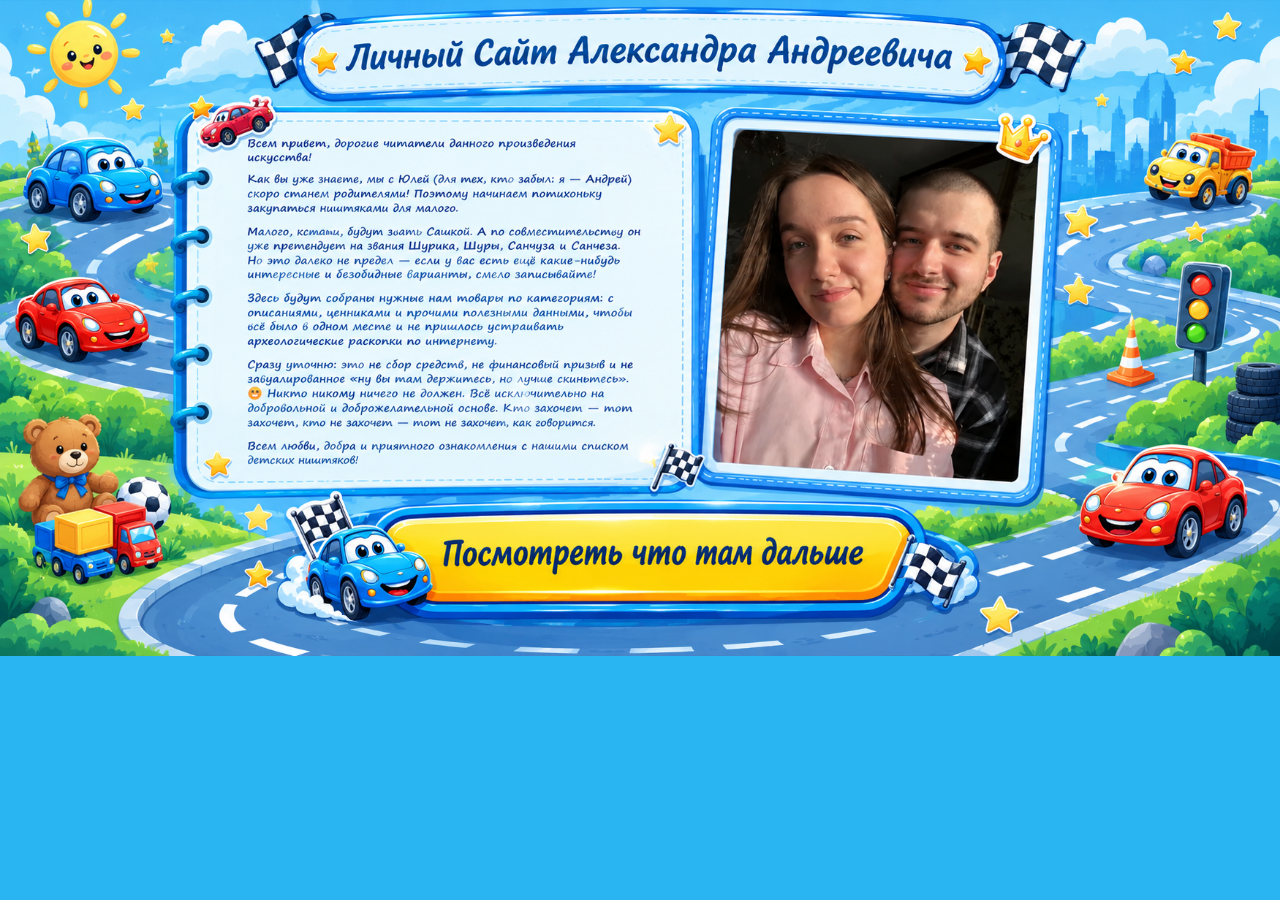
==== index.html @ 94699656 "Load the current wishes page when opening the CTA" ====
<!doctype html>
<html lang="ru">
<head>
  <meta charset="utf-8">
  <meta name="viewport" content="width=device-width, initial-scale=1">
  <meta name="theme-color" content="#27b6f2">
  <title>Личный сайт Александра Андреевича</title>
  <link rel="stylesheet" href="styles.css?v=8e0fc1b">
</head>
<body class="mockup-page">
  <main class="design desktop-design">
    <img class="design-image" src="assets/racing-home-new.png" alt="Личный сайт Александра Андреевича: полный гоночный макет с приветствием, фотографией и кнопкой">
    <a class="desktop-cta" href="wishes.html?v=deeac9f" aria-label="Посмотреть, что там дальше">
      <img src="assets/desktop-button.png" alt="Посмотреть, что там дальше">
    </a>
  </main>
  <main class="mobile-home">
    <header class="mobile-title">
      <span class="mobile-flag" aria-hidden="true">🏁</span>
      <h1>Личный сайт Александра Андреевича</h1>
      <span class="mobile-flag" aria-hidden="true">🏁</span>
    </header>

    <section class="mobile-copy" aria-label="Приветствие Андрея и Юлии">
      <p class="mobile-hello">Всем привет, дорогие читатели данного произведения искусства!</p>
      <p>Как вы уже знаете, мы с Юлей (для тех, кто забыл: я — Андрей) скоро станем родителями! Поэтому начинаем потихоньку закупаться ништяками для малого.</p>
      <p>Малого, кстати, будут звать Сашкой. А по совместительству он уже претендует на звания Шурика, Шуры, Санчоуза и Санчеза. Но это далеко не предел — если у вас есть ещё какие-нибудь интересные и безобидные варианты, смело накидывайте!</p>
      <p>Здесь будут собраны нужные нам товары по категориям: с описаниями, ценниками и прочими полезными данными, чтобы всё было в одном месте и не пришлось устраивать археологические раскопки по интернету.</p>
      <p>Сразу уточню: это не сбор средств, не финансовый призыв и не завуалированное «ну вы там держитесь, но лучше скиньтесь». 😁 Никто никому ничего не должен. Всё исключительно на добровольной и доброжелательной основе. Кто захочет — тот захочет, кто не захочет — тот не захочет, как говорится.</p>
      <p class="mobile-signoff">Всем любви, добра и приятного ознакомления с нашим списком детских ништяков!</p>
    </section>

    <figure class="mobile-photo">
      <img src="assets/andrey-yulia.jpg" alt="Андрей и Юлия">
      <figcaption>Андрей + Юля = скоро втроём 💙</figcaption>
    </figure>

    <a class="mobile-continue" href="wishes.html?v=deeac9f">
      <span class="mobile-button-car" aria-hidden="true">🏎️</span>
      <span>Посмотреть, что там дальше</span>
      <span class="mobile-button-flag" aria-hidden="true">🏁</span>
    </a>
  </main>
</body>
</html>
---- styles.css ----
:root {
  color-scheme: light;
  --sky: #17aaf3;
  --sky-deep: #0875ca;
  --navy: #102f69;
  --cream: #fff8e9;
  --paper: #fffdf7;
  --ink: #132a50;
  --yellow: #ffd32e;
  --orange: #ff9d00;
}
* { box-sizing: border-box; }
html { min-height: 100%; scroll-behavior: smooth; }
body { min-height: 100vh; margin: 0; color: var(--ink); font-family: Georgia, "Times New Roman", serif; }
.race-page {
  position: relative; overflow: hidden;
  background:
    radial-gradient(ellipse at 15% 16%, #ffffffa8 0 2.5%, transparent 2.8%),
    radial-gradient(ellipse at 12% 17%, #ffffffa0 0 5%, transparent 5.2%),
    radial-gradient(ellipse at 88% 10%, #ffffffa0 0 4%, transparent 4.3%),
    linear-gradient(180deg, #42c4ff 0%, #1eaaf2 40%, #91e5ff 72%, #b7ed8a 89%, #66cd54 100%);
}
.page-wrap { position: relative; z-index: 1; width: min(1180px, calc(100% - 40px)); margin: 0 auto; padding: 18px 0 28px; }
.skyline { position: absolute; inset: auto 0 13% 0; height: 36%; opacity: .17; pointer-events: none; background: linear-gradient(0deg, #0875ca 0 20%, transparent 20%), repeating-linear-gradient(90deg, transparent 0 3%, #0875ca 3% 4.2%, transparent 4.2% 6%); clip-path: polygon(0 45%, 3% 45%, 3% 32%, 6% 32%, 6% 55%, 10% 55%, 10% 21%, 14% 21%, 14% 50%, 18% 50%, 18% 10%, 22% 10%, 22% 50%, 26% 50%, 26% 35%, 30% 35%, 30% 55%, 34% 55%, 34% 20%, 38% 20%, 38% 51%, 42% 51%, 42% 39%, 46% 39%, 46% 55%, 50% 55%, 50% 24%, 54% 24%, 54% 52%, 58% 52%, 58% 35%, 62% 35%, 62% 55%, 66% 55%, 66% 17%, 70% 17%, 70% 54%, 74% 54%, 74% 33%, 78% 33%, 78% 53%, 82% 53%, 82% 20%, 86% 20%, 86% 48%, 90% 48%, 90% 35%, 94% 35%, 94% 53%, 100% 53%, 100% 100%, 0 100%); }
.cloud { position: absolute; width: 130px; height: 32px; border-radius: 40px; background: #fff9; filter: drop-shadow(0 5px 0 #c2efff70); }
.cloud::before, .cloud::after { content: ""; position: absolute; bottom: 6px; border-radius: 50%; background: inherit; }
.cloud::before { width: 52px; height: 52px; left: 20px; }.cloud::after { width: 39px; height: 39px; left: 62px; }
.cloud-one { top: 95px; left: -45px; }.cloud-two { top: 160px; right: -50px; transform: scale(.8); }
.track { position: absolute; right: -155px; width: 390px; height: 138px; border: 17px solid #1879c9a8; border-radius: 50%; transform: rotate(-40deg); pointer-events: none; }
.track::after { content: ""; position: absolute; inset: 9px; border: 3px dashed #e7f8ffcc; border-radius: 50%; }
.track-top { top: 34%; }.track-bottom { bottom: 3%; right: auto; left: -150px; transform: rotate(26deg); }
.title-plaque { position: relative; width: min(880px, 92%); margin: 0 auto 24px; padding: 17px 38px 19px; text-align: center; border: 5px solid #087fd2; border-radius: 29px 42px 30px 42px; background: linear-gradient(#fffef9, #fff3d8); box-shadow: 0 8px 0 #0759aa, inset 0 0 0 3px #fff; transform: rotate(-.3deg); }
.title-plaque h1 { margin: 0; font-size: clamp(27px, 4vw, 47px); line-height: 1.1; font-style: italic; font-weight: 700; }
.flag { position: absolute; top: 50%; font-size: clamp(32px, 5vw, 56px); transform: translateY(-50%); filter: drop-shadow(0 3px 0 #0a579c); }.flag-left { left: -46px; }.flag-right { right: -46px; }
.intro-layout { display: grid; grid-template-columns: 1.15fr .85fr; align-items: center; gap: clamp(20px, 4vw, 52px); }
.paper-card { position: relative; padding: clamp(22px, 3.3vw, 40px) clamp(22px, 4vw, 48px); border: 3px dashed #25aef0; border-radius: 42px 35px 48px 40px; outline: 5px solid #fffdf3; background: var(--paper); box-shadow: 0 9px 0 #1179c5, 0 15px 20px #06416a2c; transform: rotate(-.35deg); }
.paper-card::before { content: ""; position: absolute; inset: 8px; border: 1px solid #e9dfca; border-radius: 31px; pointer-events: none; }
.paper-card p { position: relative; z-index: 1; margin: 0 0 17px; font-size: clamp(16px, 1.55vw, 20px); line-height: 1.3; font-style: italic; }
.paper-card .hello { margin-bottom: 22px; font-size: clamp(17px, 1.65vw, 21px); font-weight: 700; }.paper-card .signoff { margin: 0; }
.sticker { position: absolute; z-index: 2; filter: drop-shadow(0 3px 1px #132a5050); }.sticker-car { left: -24px; top: -16px; font-size: 48px; transform: rotate(-9deg); }.sticker-star { color: #ffca05; font-family: Arial,sans-serif; font-size: 42px; -webkit-text-stroke: 2px white; }.star-one { top: 92px; left: -19px; }.star-two { right: 15px; bottom: -23px; }.sticker-flag { right: -27px; bottom: -23px; font-size: 47px; transform: rotate(12deg); }
.portrait-card { position: relative; margin: 0; padding: 13px; border: 5px solid white; border-radius: 18px 28px 18px 28px; background: white; box-shadow: 0 10px 0 #087ac6, 0 18px 28px #06416a45; transform: rotate(2.2deg); }
.portrait { display: block; width: 100%; aspect-ratio: 4 / 5; object-fit: cover; object-position: center 45%; border-radius: 9px; }
.portrait-card figcaption { padding: 10px 5px 2px; text-align: center; color: #405778; font-size: 15px; font-style: italic; }
.portrait-star { position: absolute; top: 3px; left: -29px; color: #ffd018; font: 54px Arial,sans-serif; -webkit-text-stroke: 2px white; }
.roadside-car { position: absolute; z-index: 2; font-size: clamp(42px, 6vw, 72px); filter: drop-shadow(0 5px 2px #14346150); }.car-blue { left: -7px; bottom: 10px; transform: rotate(-5deg); }.car-red { right: -9px; bottom: 14px; transform: scaleX(-1) rotate(-2deg); }
.start-button { position: relative; display: flex; align-items: center; justify-content: center; gap: 16px; width: min(820px, 86%); min-height: 116px; margin: 43px auto 20px; padding: 20px 65px; border: 7px solid #0677d2; border-radius: 45px 58px 45px 58px; background: linear-gradient(180deg, #ffe83f, #ffb600 64%, #ff9200); box-shadow: 0 10px 0 #064e9a, inset 0 5px 0 #fff7ad, inset 0 -6px 0 #e26d00, 0 17px 22px #074c8a38; color: #171d2d; text-align: center; text-decoration: none; font-size: clamp(27px, 4vw, 50px); font-style: italic; line-height: 1.05; transition: transform 100ms ease, box-shadow 100ms ease, filter 100ms ease; }
.start-button:hover { filter: brightness(1.05); }.start-button:active { transform: translateY(8px) scale(.99); box-shadow: 0 2px 0 #064e9a, inset 0 5px 0 #fff7ad, inset 0 -2px 0 #e26d00; }.start-button:focus-visible { outline: 4px solid white; outline-offset: 5px; }
.button-checkers { position: absolute; left: -35px; bottom: -14px; font-size: clamp(48px, 7vw, 77px); transform: rotate(-18deg); filter: drop-shadow(0 4px 2px #064b86); }.button-arrow { position: absolute; right: 26px; font: 34px Arial,sans-serif; }
.home-footer { text-align: center; color: #e9f8ff; font-size: 14px; text-shadow: 0 1px 3px #07579a; }
/* Second page */
.subpage-wrap { padding-bottom: 50px; }.subpage-head { display: flex; align-items: center; justify-content: space-between; gap: 20px; margin: 16px 0 30px; }.back-link { display: inline-flex; align-items: center; gap: 8px; padding: 11px 17px; border: 2px solid #fff; border-radius: 14px; background: #ffffffdf; color: var(--navy); text-decoration: none; font-weight: 700; box-shadow: 0 4px 0 #087ac6; }.subpage-title { margin: 0; padding: 14px 24px; border: 4px solid #087fd2; border-radius: 22px; background: var(--cream); box-shadow: 0 6px 0 #0759aa; font-size: clamp(23px, 3.8vw, 40px); font-style: italic; text-align: center; }
.page-note { max-width: 700px; margin: 0 auto 28px; padding: 17px 22px; border: 2px dashed #fff; border-radius: 20px; background: #eafaffed; text-align: center; font-size: 18px; line-height: 1.4; }
.category-grid { display: grid; grid-template-columns: repeat(2, minmax(0,1fr)); gap: 18px; }.category-card { min-height: 175px; padding: 23px; border: 3px dashed #2aace8; border-radius: 25px; outline: 4px solid #fffdf4; background: #fffdf8; box-shadow: 0 7px 0 #1179c5; }.category-card h2 { margin: 0 0 10px; font-size: 25px; }.category-card p { margin: 0; color: #5d6e87; line-height: 1.45; }.category-icon { float: right; font: 37px Arial,sans-serif; }.soon { display: inline-block; margin-top: 17px; padding: 6px 11px; border-radius: 20px; background: #edf6ff; color: #237bb5; font: 700 12px Arial,sans-serif; letter-spacing: .04em; text-transform: uppercase; }
.subpage-foot { display: flex; justify-content: center; margin-top: 38px; }.subpage-foot .start-button { margin: 0; width: min(500px, 90%); min-height: 78px; font-size: clamp(22px, 3vw, 32px); }
@media (max-width: 800px) { .page-wrap { width: min(680px, calc(100% - 34px)); }.intro-layout { grid-template-columns: 1fr; gap: 28px; }.paper-card { padding: 30px 32px; }.paper-card p { font-size: 18px; }.portrait-card { width: min(410px, 84%); justify-self: center; }.portrait { aspect-ratio: 4 / 4.4; }.start-button { margin-top: 42px; width: 90%; min-height: 96px; }.car-blue { left: -12px; bottom: 5px; }.car-red { right: -15px; bottom: 4px; }.track-top { top: 48%; } }
@media (max-width: 520px) { .page-wrap { width: calc(100% - 26px); padding-top: 13px; }.title-plaque { width: 91%; padding: 15px 17px; border-width: 4px; border-radius: 22px; }.title-plaque h1 { font-size: clamp(23px, 7vw, 34px); }.flag-left { left: -30px; }.flag-right { right: -30px; }.paper-card { padding: 25px 21px; border-radius: 30px; }.paper-card p { font-size: 16px; margin-bottom: 15px; }.sticker-car { left: -11px; top: -22px; font-size: 37px; }.star-one { top: 83px; left: -12px; font-size: 32px; }.sticker-flag { right: -22px; font-size: 37px; }.portrait-card { width: 88%; }.start-button { width: 95%; padding: 20px 48px 20px 35px; border-width: 5px; border-radius: 31px; font-size: clamp(24px, 7vw, 34px); }.button-checkers { left: -16px; bottom: -23px; font-size: 48px; }.button-arrow { right: 14px; font-size: 25px; }.home-footer { padding: 0 22px; font-size: 12px; }.subpage-head { align-items: flex-start; flex-direction: column; }.subpage-title { width: 100%; }.category-grid { grid-template-columns: 1fr; gap: 14px; }.category-card { min-height: 145px; }.page-note { font-size: 16px; }.subpage-foot .start-button { width: 94%; } }
@media (prefers-reduced-motion: reduce) { *, *::before, *::after { scroll-behavior: auto !important; transition-duration: .01ms !important; } }
/* Wide homepage layout: extend the racing scene instead of leaving blue side gutters. */
.home-page {
  width: min(2360px, calc(100% - clamp(30px, 4.5vw, 120px)));
  min-height: 100svh;
  display: flex;
  flex-direction: column;
  justify-content: space-between;
  padding: clamp(12px, 1.6vh, 24px) 0 clamp(15px, 2vh, 28px);
}
.home-title {
  width: min(1500px, 78%);
  margin-bottom: clamp(12px, 1.6vh, 24px);
  padding: clamp(13px, 1.4vh, 20px) clamp(25px, 3vw, 48px);
}
.home-title h1 { font-size: clamp(31px, 2.45vw, 58px); }
.home-content {
  position: relative;
  z-index: 1;
  display: grid;
  grid-template-columns: minmax(0, 1.18fr) minmax(0, .92fr);
  align-items: center;
  gap: clamp(28px, 3.3vw, 78px);
  flex: 1;
  min-height: 0;
}
.home-copy {
  padding: clamp(22px, 2.5vh, 38px) clamp(25px, 2.5vw, 58px);
  font-size: clamp(17px, 1.05vw, 25px);
  line-height: 1.27;
}
.home-copy p { margin-bottom: clamp(10px, 1.15vh, 17px); font-size: inherit; }
.home-copy .hello { margin-bottom: clamp(16px, 1.8vh, 25px); font-size: 1.06em; }
.home-copy .signoff { margin-bottom: 0; }
.home-photo {
  width: min(100%, 64svh, 960px);
  justify-self: center;
  margin: 0;
  line-height: 0;
  filter: drop-shadow(0 13px 0 #087ac6) drop-shadow(0 20px 20px #06416a38);
  transform: rotate(1.4deg) translateX(clamp(0px, 1vw, 18px));
}
.home-photo img { display: block; width: 100%; height: auto; }
.home-start {
  z-index: 2;
  flex: 0 0 auto;
  width: min(1420px, 72%);
  min-height: clamp(86px, 10svh, 138px);
  margin: clamp(14px, 1.8vh, 26px) auto 0;
}
.screen-reader { position: absolute; width: 1px; height: 1px; padding: 0; margin: -1px; overflow: hidden; clip: rect(0,0,0,0); white-space: nowrap; border: 0; }
.home-page .sticker-car { left: -20px; top: -11px; font-size: clamp(38px, 3.1vw, 67px); }
.home-page .star-one { left: -17px; top: 80px; }
.home-page .sticker-flag { right: -29px; bottom: -18px; }
@media (min-width: 1800px) {
  .home-content { grid-template-columns: minmax(0, 1.2fr) minmax(0, .88fr); }
  .home-copy { font-size: clamp(22px, 1.05vw, 27px); }
}
@media (max-width: 900px) {
  .home-page { width: min(100% - 34px, 760px); min-height: 100svh; }
  .home-title { width: 90%; }
  .home-title h1 { font-size: clamp(26px, 4.6vw, 38px); }
  .home-content { grid-template-columns: minmax(0, 1.1fr) minmax(250px, .9fr); gap: 22px; }
  .home-copy { padding: 24px 26px; font-size: clamp(15px, 1.9vw, 18px); }
  .home-photo { width: min(100%, 58svh); }
  .home-start { width: min(100%, 780px); min-height: 88px; font-size: clamp(25px, 4vw, 38px); }
}
@media (max-width: 620px) {
  .home-page { width: calc(100% - 28px); min-height: auto; padding-top: 15px; }
  .home-title { width: 92%; padding: 15px 13px; margin-bottom: 23px; }
  .home-title h1 { font-size: clamp(22px, 6vw, 31px); }
  .home-page .flag { font-size: 33px; }
  .home-page .flag-left { left: -30px; }.home-page .flag-right { right: -30px; }
  .home-content { display: flex; flex-direction: column; gap: 28px; }
  .home-copy { width: 100%; padding: 26px 22px; font-size: 16px; }
  .home-page .sticker-car { left: -13px; top: -19px; font-size: 38px; }
  .home-page .star-one { top: 75px; left: -12px; font-size: 33px; }
  .home-photo { width: min(100%, 500px); transform: rotate(1deg); }
  .home-start { width: 94%; min-height: 83px; margin-top: 34px; margin-bottom: 30px; padding: 18px 48px 18px 30px; border-width: 5px; border-radius: 32px; font-size: clamp(23px, 6.2vw, 32px); }
  .home-page .button-checkers { left: -18px; bottom: -21px; font-size: 48px; }
  .home-page .button-arrow { right: 15px; font-size: 26px; }
}
.race-page { overflow-x: hidden; overflow-y: auto; }
.home-page { justify-content: flex-start; }
.home-content { flex: 0 0 auto; min-height: min(58svh, 860px); }
.home-photo { width: min(100%, 58svh, 900px); }
.home-start { margin-top: clamp(13px, 1.5vh, 23px); }
.home-start .button-car { position: absolute; z-index: 2; left: -5.5%; bottom: -17px; width: clamp(135px, 12vw, 238px); line-height: 0; filter: drop-shadow(0 5px 2px #12396370); }
.home-start .button-car svg { display: block; width: 100%; height: auto; }
.home-start > span:nth-child(2) { padding-left: clamp(80px, 8vw, 155px); }
.home-page::after {
  content: ""; position: absolute; z-index: -1; left: 50%; bottom: -18px; width: 100vw; height: clamp(58px, 9vh, 125px); transform: translateX(-50%);
  background: repeating-linear-gradient(90deg, transparent 0 78px, #f4f7e9 78px 126px, transparent 126px 210px) center 75% / auto 5px no-repeat,
    linear-gradient(180deg, #84d34f 0 20%, #315b75 21% 84%, #f8f7e7 85% 89%, #27506d 90% 100%);
  clip-path: polygon(0 13%, 8% 8%, 18% 18%, 28% 9%, 39% 17%, 51% 7%, 63% 18%, 76% 8%, 88% 17%, 100% 10%, 100% 100%, 0 100%);
}
@media (max-width: 900px) {
  .home-content { min-height: min(58svh, 700px); }
  .home-photo { width: min(100%, 52svh); }
}
@media (max-width: 620px) {
  .home-content { min-height: 0; }
  .home-photo { width: min(100%, 500px); }
  .home-start .button-car { left: -4%; bottom: -12px; width: 118px; }
  .home-start > span:nth-child(2) { padding-left: 72px; }
  .home-page::after { height: 68px; bottom: -25px; }
}
/* Keep the supplied racing mockup intact and continue its scenery around it. */
.mockup-page {
  position: relative;
  overflow-x: hidden;
  overflow-y: auto;
  min-height: 100svh;
  background:
    radial-gradient(ellipse at 5% 7%, #e9f9ff 0 2.5%, transparent 2.7%),
    radial-gradient(ellipse at 10% 8%, #ffffffd9 0 4.3%, transparent 4.6%),
    radial-gradient(ellipse at 96% 8%, #ffffffd8 0 4%, transparent 4.3%),
    linear-gradient(180deg, #32baf5 0%, #19a8ef 61%, #9cdef8 73%, #aee574 86%, #55c452 100%);
}
.scene-extension { position: absolute; z-index: 0; inset: 0; min-height: 100svh; overflow: hidden; pointer-events: none; }
.scene-extension::before {
  content: ""; position: absolute; left: 0; right: 0; top: 38%; height: 31%; opacity: .2;
  background: repeating-linear-gradient(90deg, transparent 0 34px, #0878bd 34px 57px, transparent 57px 82px);
  clip-path: polygon(0 45%, 4% 45%, 4% 23%, 8% 23%, 8% 54%, 12% 54%, 12% 15%, 16% 15%, 16% 50%, 21% 50%, 21% 29%, 25% 29%, 25% 55%, 30% 55%, 30% 10%, 35% 10%, 35% 49%, 39% 49%, 39% 28%, 44% 28%, 44% 54%, 50% 54%, 50% 17%, 55% 17%, 55% 51%, 60% 51%, 60% 25%, 65% 25%, 65% 53%, 70% 53%, 70% 11%, 75% 11%, 75% 52%, 80% 52%, 80% 29%, 85% 29%, 85% 52%, 90% 52%, 90% 16%, 95% 16%, 95% 50%, 100% 50%, 100% 100%, 0 100%);
}
.scene-extension::after {
  content: ""; position: absolute; left: -6%; right: -6%; bottom: -1px; height: clamp(95px, 16vh, 205px);
  background:
    repeating-linear-gradient(90deg, transparent 0 90px, #fff6 90px 150px, transparent 150px 250px) 50% 73% / auto 5px no-repeat,
    linear-gradient(177deg, transparent 0 18%, #75ce4e 19% 33%, #347da4 34% 85%, #f9f7e9 86% 90%, #28506e 91% 100%);
  clip-path: polygon(0 17%, 10% 10%, 20% 21%, 33% 11%, 47% 19%, 60% 9%, 73% 18%, 87% 8%, 100% 17%, 100% 100%, 0 100%);
}
.extension-cloud { position: absolute; width: 175px; height: 38px; border-radius: 50px; background: #f7fdffbd; filter: drop-shadow(0 5px 0 #c5efff70); }
.extension-cloud::before, .extension-cloud::after { content: ""; position: absolute; bottom: 7px; border-radius: 50%; background: inherit; }
.extension-cloud::before { width: 58px; height: 58px; left: 27px; }.extension-cloud::after { width: 43px; height: 43px; left: 86px; }
.cloud-a { top: 12%; left: 2%; }.cloud-b { top: 25%; right: 1%; transform: scale(.75); }
.extension-star { position: absolute; color: #ffd51c; font: 58px/1 Arial,sans-serif; -webkit-text-stroke: 2px white; filter: drop-shadow(0 3px 0 #1265a2); }
.star-a { top: 19%; left: 3%; }.star-b { top: 31%; right: 2%; font-size: 43px; }.star-c { top: 57%; left: 2%; font-size: 35px; }
.extension-track { position: absolute; width: 510px; height: 210px; border: 18px solid #117dca73; border-radius: 50%; transform: rotate(-38deg); }
.extension-track::after { content: ""; position: absolute; inset: 11px; border: 3px dashed #eaffffb0; border-radius: inherit; }
.track-a { top: 24%; right: -205px; }.track-b { top: 52%; left: -280px; transform: rotate(24deg); }
.design { position: relative; z-index: 1; width: min(100%, 1422px); margin: 0 auto; line-height: 0; }
.design-image { display: block; width: 100%; height: auto; }
.continue-link {
  position: absolute; z-index: 2; left: 16.4%; top: 72.9%; width: 68.2%; height: 18.2%; display: block; overflow: hidden;
  border: 0; border-radius: 54px; background: transparent; color: transparent; text-decoration: none;
  -webkit-tap-highlight-color: transparent; touch-action: manipulation; transition: transform 100ms ease;
}
.continue-link::after { content: ""; position: absolute; inset: 8px; border-radius: inherit; opacity: 0; background: linear-gradient(180deg, #a95c0018, #8d3b0028); box-shadow: inset 0 8px 15px #7a350044, inset 0 -2px 0 #fff4; transition: opacity 100ms ease; }
.continue-link:active { transform: translateY(7px) scale(.99); }.continue-link:active::after { opacity: 1; }
.continue-link:focus-visible { outline: 4px dashed white; outline-offset: 3px; }
.screen-reader { position: absolute; width: 1px; height: 1px; padding: 0; margin: -1px; overflow: hidden; clip: rect(0,0,0,0); white-space: nowrap; border: 0; }
@media (prefers-reduced-motion: reduce) { .continue-link, .continue-link::after { transition: none; } }

/* The supplied first-page mockup stays whole; only its CTA is an interactive layer. */
.mockup-page {
  min-height: 100svh;
  overflow-x: hidden;
  overflow-y: auto;
  background: #29b5f1;
}
.design {
  position: relative;
  z-index: 1;
  width: 100%;
  max-width: none;
  margin: 0 auto;
  line-height: 0;
}
.design-image {
  display: block;
  width: 100%;
  height: auto;
}
.continue-link {
  position: absolute;
  z-index: 2;
  left: 22%;
  top: 76%;
  width: 54.5%;
  height: 18.5%;
  display: block;
  overflow: hidden;
  border: 0;
  border-radius: clamp(18px, 3vw, 54px);
  background: transparent;
  color: transparent;
  text-decoration: none;
  -webkit-tap-highlight-color: transparent;
  touch-action: manipulation;
  transition: transform 110ms ease;
}
.continue-link::after {
  content: "";
  position: absolute;
  inset: 5px;
  border-radius: inherit;
  opacity: 0;
  background: linear-gradient(180deg, #a95c0018, #8d3b0030);
  box-shadow: inset 0 7px 13px #7a350044, inset 0 -2px 0 #fff5;
  transition: opacity 110ms ease;
}
.continue-link:active {
  transform: translateY(6px) scale(.99);
}
.continue-link:active::after {
  opacity: 1;
}
.continue-link:focus-visible {
  outline: 4px dashed white;
  outline-offset: 3px;
}
.screen-reader {
  position: absolute;
  width: 1px;
  height: 1px;
  padding: 0;
  margin: -1px;
  overflow: hidden;
  clip: rect(0, 0, 0, 0);
  white-space: nowrap;
  border: 0;
}
@media (prefers-reduced-motion: reduce) {
  .continue-link,
  .continue-link::after {
    transition: none;
  }
}

/* Phone layout: reuse the original message and uncropped portrait in a vertical flow. */
.mobile-home {
  display: none;
}
@media (max-width: 700px) {
  .mockup-page {
    min-height: 100svh;
    background:
      radial-gradient(ellipse at 9% 5%, #ffffffd9 0 28px, transparent 30px),
      radial-gradient(ellipse at 15% 4%, #ffffffb9 0 42px, transparent 44px),
      radial-gradient(ellipse at 94% 8%, #ffffffd0 0 35px, transparent 37px),
      linear-gradient(180deg, #38bdf5 0%, #21a9ef 69%, #a8e9fa 83%, #83d558 100%);
  }
  .desktop-design {
    display: none;
  }
  .mobile-home {
    position: relative;
    z-index: 1;
    display: flex;
    width: min(100%, 580px);
    min-height: 100svh;
    flex-direction: column;
    gap: 16px;
    margin: 0 auto;
    padding: 15px 16px 30px;
  }
  .mobile-title {
    display: grid;
    grid-template-columns: 27px minmax(0, 1fr) 27px;
    align-items: center;
    gap: 4px;
    margin: 4px 2px 2px;
    padding: 13px 10px;
    border: 4px solid #087fd2;
    border-radius: 21px 29px 21px 29px;
    outline: 2px solid #fff;
    background: linear-gradient(180deg, #f8fdff, #dff5ff);
    box-shadow: 0 6px 0 #0759aa, inset 0 0 0 2px #fff;
    text-align: center;
    transform: rotate(-.3deg);
  }
  .mobile-title h1 {
    margin: 0;
    color: #084f9c;
    font-size: clamp(23px, 6.2vw, 31px);
    font-style: italic;
    line-height: 1.1;
  }
  .mobile-flag {
    color: #ffc928;
    font: 24px/1 Arial, sans-serif;
    filter: drop-shadow(0 2px 0 #1167a7);
  }
  .mobile-copy {
    position: relative;
    padding: 20px 19px 18px;
    border: 3px dashed #20a9eb;
    border-radius: 27px 22px 30px 23px;
    outline: 3px solid #f8fdff;
    background: #f2fbff;
    box-shadow: 0 7px 0 #1179c5, 0 12px 18px #07588a30;
    color: #12386e;
    transform: rotate(.15deg);
  }
  .mobile-copy p {
    margin: 0 0 14px;
    font-size: 15.5px;
    line-height: 1.45;
  }
  .mobile-copy .mobile-hello {
    margin-bottom: 16px;
    font-size: 17px;
    font-style: italic;
    font-weight: 700;
  }
  .mobile-copy .mobile-signoff {
    margin-bottom: 0;
    font-style: italic;
    font-weight: 700;
  }
  .mobile-photo {
    margin: 3px 4px 0;
    padding: 9px 9px 5px;
    border: 5px solid #fff;
    border-radius: 23px 30px 22px 29px;
    background: #fff;
    box-shadow: 0 8px 0 #087ac6, 0 15px 22px #06416a40;
    transform: rotate(.5deg);
  }
  .mobile-photo img {
    display: block;
    width: 100%;
    height: auto;
    object-fit: contain;
    border-radius: 12px;
  }
  .mobile-photo figcaption {
    padding: 10px 4px 3px;
    color: #315d92;
    font-size: 14px;
    font-style: italic;
    text-align: center;
  }
  .mobile-continue {
    position: relative;
    display: flex;
    min-height: 76px;
    align-items: center;
    justify-content: center;
    margin: 4px 2px 18px;
    padding: 16px 42px;
    border: 6px solid #0877d2;
    border-radius: 35px 42px 34px 42px;
    background: linear-gradient(180deg, #fff238 0%, #ffc000 66%, #ff9b00 100%);
    box-shadow: 0 8px 0 #064e9a, inset 0 4px 0 #fff7b0, inset 0 -5px 0 #df6c00, 0 14px 19px #074c8a38;
    color: #12386e;
    font-size: clamp(19px, 5.4vw, 24px);
    font-style: italic;
    font-weight: 700;
    line-height: 1.1;
    text-align: center;
    text-decoration: none;
    transition: transform 110ms ease, box-shadow 110ms ease, filter 110ms ease;
    -webkit-tap-highlight-color: transparent;
    touch-action: manipulation;
  }
  .mobile-continue:hover {
    filter: brightness(1.04);
  }
  .mobile-continue:active {
    transform: translateY(6px) scale(.99);
    box-shadow: 0 2px 0 #064e9a, inset 0 5px 10px #9b520044, inset 0 -2px 0 #df6c00;
  }
  .mobile-continue:focus-visible {
    outline: 4px dashed white;
    outline-offset: 4px;
  }
  .mobile-button-car,
  .mobile-button-flag {
    position: absolute;
    z-index: 1;
    font: 31px/1 Arial, sans-serif;
    filter: drop-shadow(0 3px 1px #12396370);
  }
  .mobile-button-car {
    left: -9px;
    bottom: -9px;
  }
  .mobile-button-flag {
    right: -10px;
    top: -12px;
  }
}
@media (max-width: 360px) {
  .mobile-home {
    padding-right: 13px;
    padding-left: 13px;
  }
  .mobile-title {
    grid-template-columns: 21px minmax(0, 1fr) 21px;
    padding-right: 7px;
    padding-left: 7px;
  }
  .mobile-title h1 {
    font-size: 22px;
  }
  .mobile-copy {
    padding-right: 15px;
    padding-left: 15px;
  }
}
@media (prefers-reduced-motion: reduce) {
  .mobile-continue {
    transition: none;
  }
}

/* The desktop CTA is a visible image cut from the supplied mockup. */
.desktop-cta {
  position: absolute;
  z-index: 3;
  left: 25.414%;
  top: 75.390%;
  width: 49.971%;
  height: 20.156%;
  display: block;
  cursor: pointer;
  -webkit-tap-highlight-color: transparent;
  touch-action: manipulation;
}
.desktop-cta img {
  display: block;
  width: 100%;
  height: 100%;
  object-fit: fill;
  transition: filter 150ms ease;
}
.desktop-cta:hover img {
  filter: brightness(1.11) saturate(1.1) drop-shadow(0 0 12px #fff4a8);
}
.desktop-cta:active img {
  filter: brightness(.76) saturate(.9) contrast(1.06);
}
.desktop-cta::after {
  content: "";
  position: absolute;
  inset: 7% 4%;
  border-radius: 28px;
  opacity: 0;
  pointer-events: none;
  background: linear-gradient(180deg, #71330045, #71330058);
  box-shadow: inset 0 9px 17px #51240075, inset 0 -3px 0 #fff8;
  transition: opacity 150ms ease;
}
.desktop-cta:active::after {
  opacity: 1;
}
.desktop-cta:focus-visible {
  outline: 4px dashed #fff;
  outline-offset: 3px;
}
.desktop-cta:focus-visible img {
  filter: brightness(1.08) drop-shadow(0 0 10px #fff4a8);
}
@media (prefers-reduced-motion: reduce) {
  .desktop-cta img,
  .desktop-cta::after {
    transition: none;
  }
}
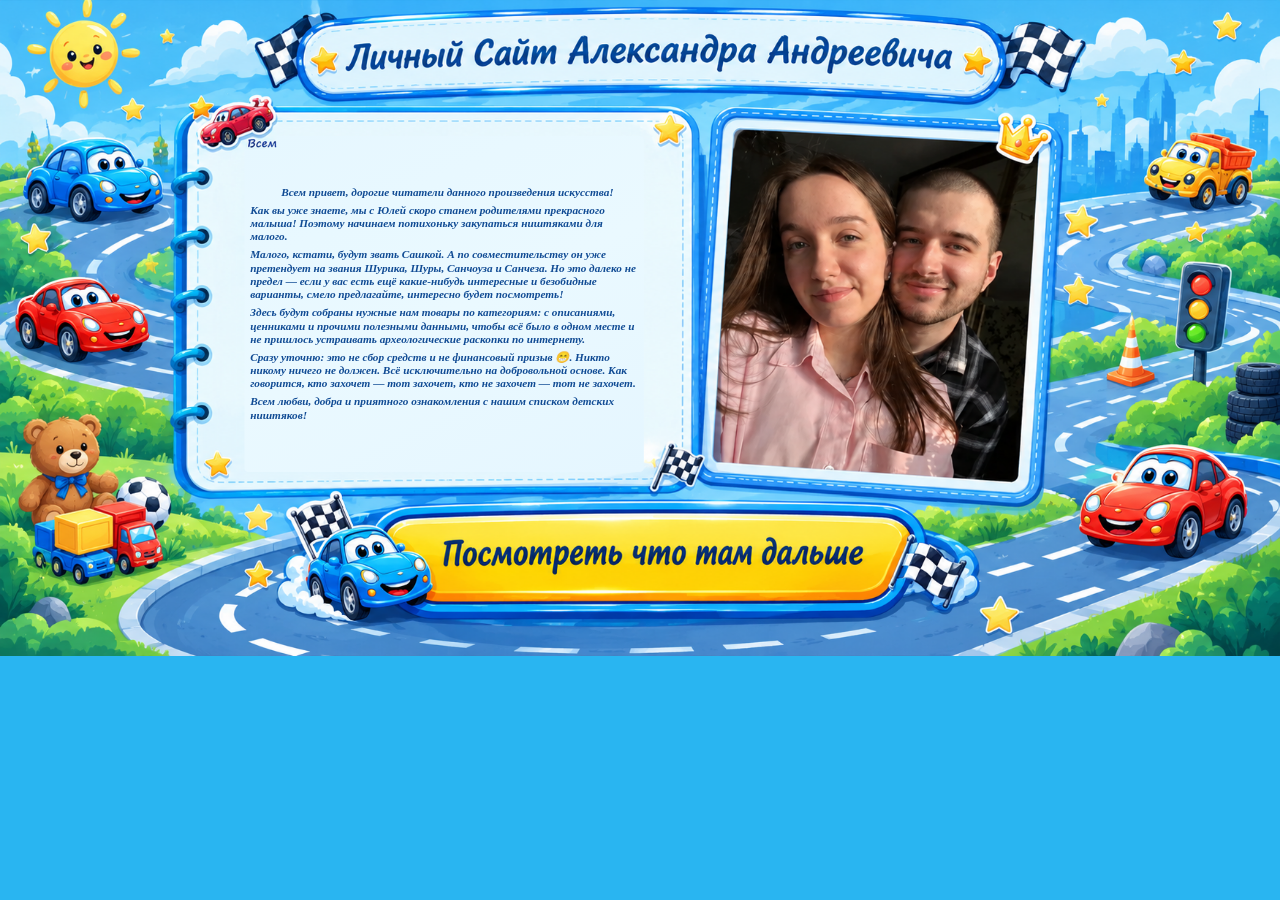
==== commit f077b5d3: "Update the homepage welcome text" ====
--- a/index.html
+++ b/index.html
@@ -5,12 +5,20 @@
   <meta name="viewport" content="width=device-width, initial-scale=1">
   <meta name="theme-color" content="#27b6f2">
   <title>Личный сайт Александра Андреевича</title>
-  <link rel="stylesheet" href="styles.css?v=8e0fc1b">
+  <link rel="stylesheet" href="styles.css?v=personal-text">
 </head>
 <body class="mockup-page">
   <main class="design desktop-design">
     <img class="design-image" src="assets/racing-home-new.png" alt="Личный сайт Александра Андреевича: полный гоночный макет с приветствием, фотографией и кнопкой">
-    <a class="desktop-cta" href="wishes.html?v=deeac9f" aria-label="Посмотреть, что там дальше">
+    <section class="desktop-copy" aria-label="Приветствие Андрея и Юлии">
+      <p class="desktop-hello">Всем привет, дорогие читатели данного произведения искусства!</p>
+      <p>Как вы уже знаете, мы с Юлей скоро станем родителями прекрасного малыша! Поэтому начинаем потихоньку закупаться ништяками для малого.</p>
+      <p>Малого, кстати, будут звать Сашкой. А по совместительству он уже претендует на звания Шурика, Шуры, Санчоуза и Санчеза. Но это далеко не предел — если у вас есть ещё какие-нибудь интересные и безобидные варианты, смело предлагайте, интересно будет посмотреть!</p>
+      <p>Здесь будут собраны нужные нам товары по категориям: с описаниями, ценниками и прочими полезными данными, чтобы всё было в одном месте и не пришлось устраивать археологические раскопки по интернету.</p>
+      <p>Сразу уточню: это не сбор средств и не финансовый призыв 😁. Никто никому ничего не должен. Всё исключительно на добровольной основе. Как говорится, кто захочет — тот захочет, кто не захочет — тот не захочет.</p>
+      <p>Всем любви, добра и приятного ознакомления с нашим списком детских ништяков!</p>
+    </section>
+    <a class="desktop-cta" href="wishes.html?v=personal-text" aria-label="Посмотреть, что там дальше">
       <img src="assets/desktop-button.png" alt="Посмотреть, что там дальше">
     </a>
   </main>
@@ -23,10 +31,10 @@
 
     <section class="mobile-copy" aria-label="Приветствие Андрея и Юлии">
       <p class="mobile-hello">Всем привет, дорогие читатели данного произведения искусства!</p>
-      <p>Как вы уже знаете, мы с Юлей (для тех, кто забыл: я — Андрей) скоро станем родителями! Поэтому начинаем потихоньку закупаться ништяками для малого.</p>
-      <p>Малого, кстати, будут звать Сашкой. А по совместительству он уже претендует на звания Шурика, Шуры, Санчоуза и Санчеза. Но это далеко не предел — если у вас есть ещё какие-нибудь интересные и безобидные варианты, смело накидывайте!</p>
+      <p>Как вы уже знаете, мы с Юлей скоро станем родителями прекрасного малыша! Поэтому начинаем потихоньку закупаться ништяками для малого.</p>
+      <p>Малого, кстати, будут звать Сашкой. А по совместительству он уже претендует на звания Шурика, Шуры, Санчоуза и Санчеза. Но это далеко не предел — если у вас есть ещё какие-нибудь интересные и безобидные варианты, смело предлагайте, интересно будет посмотреть!</p>
       <p>Здесь будут собраны нужные нам товары по категориям: с описаниями, ценниками и прочими полезными данными, чтобы всё было в одном месте и не пришлось устраивать археологические раскопки по интернету.</p>
-      <p>Сразу уточню: это не сбор средств, не финансовый призыв и не завуалированное «ну вы там держитесь, но лучше скиньтесь». 😁 Никто никому ничего не должен. Всё исключительно на добровольной и доброжелательной основе. Кто захочет — тот захочет, кто не захочет — тот не захочет, как говорится.</p>
+      <p>Сразу уточню: это не сбор средств и не финансовый призыв 😁. Никто никому ничего не должен. Всё исключительно на добровольной основе. Как говорится, кто захочет — тот захочет, кто не захочет — тот не захочет.</p>
       <p class="mobile-signoff">Всем любви, добра и приятного ознакомления с нашим списком детских ништяков!</p>
     </section>
 
@@ -35,7 +43,7 @@
       <figcaption>Андрей + Юля = скоро втроём 💙</figcaption>
     </figure>
 
-    <a class="mobile-continue" href="wishes.html?v=deeac9f">
+    <a class="mobile-continue" href="wishes.html?v=personal-text">
       <span class="mobile-button-car" aria-hidden="true">🏎️</span>
       <span>Посмотреть, что там дальше</span>
       <span class="mobile-button-flag" aria-hidden="true">🏁</span>
--- a/styles.css
+++ b/styles.css
@@ -48,7 +48,7 @@
 .button-checkers { position: absolute; left: -35px; bottom: -14px; font-size: clamp(48px, 7vw, 77px); transform: rotate(-18deg); filter: drop-shadow(0 4px 2px #064b86); }.button-arrow { position: absolute; right: 26px; font: 34px Arial,sans-serif; }
 .home-footer { text-align: center; color: #e9f8ff; font-size: 14px; text-shadow: 0 1px 3px #07579a; }
 /* Second page */
-.subpage-wrap { padding-bottom: 50px; }.subpage-head { display: flex; align-items: center; justify-content: space-between; gap: 20px; margin: 16px 0 30px; }.back-link { display: inline-flex; align-items: center; gap: 8px; padding: 11px 17px; border: 2px solid #fff; border-radius: 14px; background: #ffffffdf; color: var(--navy); text-decoration: none; font-weight: 700; box-shadow: 0 4px 0 #087ac6; }.subpage-title { margin: 0; padding: 14px 24px; border: 4px solid #087fd2; border-radius: 22px; background: var(--cream); box-shadow: 0 6px 0 #0759aa; font-size: clamp(23px, 3.8vw, 40px); font-style: italic; text-align: center; }
+.subpage-wrap { padding-bottom: 50px; }.subpage-head { display: flex; align-items: center; justify-content: center; gap: 20px; margin: 16px 0 30px; }.back-link { display: inline-flex; align-items: center; gap: 8px; padding: 11px 17px; border: 2px solid #fff; border-radius: 14px; background: #ffffffdf; color: var(--navy); text-decoration: none; font-weight: 700; box-shadow: 0 4px 0 #087ac6; }.subpage-title { margin: 0; padding: 14px 24px; border: 4px solid #087fd2; border-radius: 22px; background: var(--cream); box-shadow: 0 6px 0 #0759aa; font-size: clamp(23px, 3.8vw, 40px); font-style: italic; text-align: center; }
 .page-note { max-width: 700px; margin: 0 auto 28px; padding: 17px 22px; border: 2px dashed #fff; border-radius: 20px; background: #eafaffed; text-align: center; font-size: 18px; line-height: 1.4; }
 .category-grid { display: grid; grid-template-columns: repeat(2, minmax(0,1fr)); gap: 18px; }.category-card { min-height: 175px; padding: 23px; border: 3px dashed #2aace8; border-radius: 25px; outline: 4px solid #fffdf4; background: #fffdf8; box-shadow: 0 7px 0 #1179c5; }.category-card h2 { margin: 0 0 10px; font-size: 25px; }.category-card p { margin: 0; color: #5d6e87; line-height: 1.45; }.category-icon { float: right; font: 37px Arial,sans-serif; }.soon { display: inline-block; margin-top: 17px; padding: 6px 11px; border-radius: 20px; background: #edf6ff; color: #237bb5; font: 700 12px Arial,sans-serif; letter-spacing: .04em; text-transform: uppercase; }
 .subpage-foot { display: flex; justify-content: center; margin-top: 38px; }.subpage-foot .start-button { margin: 0; width: min(500px, 90%); min-height: 78px; font-size: clamp(22px, 3vw, 32px); }
@@ -515,4 +515,38 @@
     transition: none;
   }
 }
+
+/* Replace the text baked into the desktop mockup while preserving its frame. */
+.desktop-copy {
+  position: absolute;
+  z-index: 2;
+  left: 19.1%;
+  top: 20.7%;
+  width: 31.2%;
+  height: 51.2%;
+  display: flex;
+  flex-direction: column;
+  justify-content: center;
+  overflow: hidden;
+  box-sizing: border-box;
+  padding: .35% .45%;
+  border-radius: 1.2%;
+  background: linear-gradient(155deg, #e6f7ff 0%, #eaf9ff 52%, #e5f6ff 100%);
+  clip-path: polygon(8% 0, 100% 0, 100% 100%, 0 100%, 0 4%, 8% 4%);
+  color: #104b94;
+  font-family: "Segoe Print", "Comic Sans MS", cursive;
+  font-size: clamp(9px, .88vw, 16px);
+  font-style: italic;
+  font-weight: 600;
+  line-height: 1.18;
+}
+.desktop-copy p {
+  margin: 0 0 .42em;
+}
+.desktop-copy p:last-child {
+  margin-bottom: 0;
+}
+.desktop-copy .desktop-hello {
+  margin-left: 8%;
+}
 
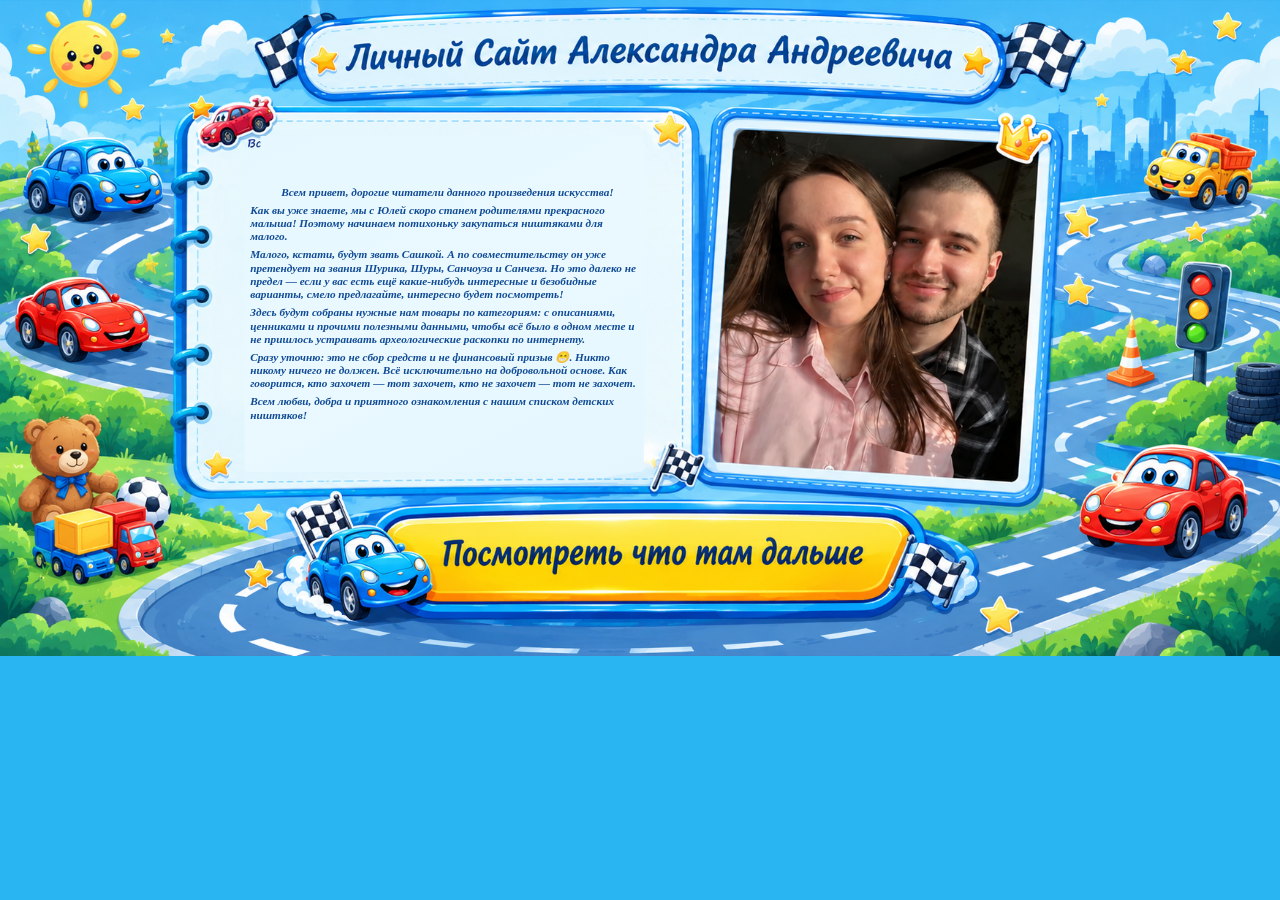
==== commit 8c2a7f17: "Refine desktop welcome text overlay" ====
--- a/index.html
+++ b/index.html
@@ -5,7 +5,7 @@
   <meta name="viewport" content="width=device-width, initial-scale=1">
   <meta name="theme-color" content="#27b6f2">
   <title>Личный сайт Александра Андреевича</title>
-  <link rel="stylesheet" href="styles.css?v=personal-text">
+  <link rel="stylesheet" href="styles.css?v=personal-text-2">
 </head>
 <body class="mockup-page">
   <main class="design desktop-design">
@@ -18,7 +18,7 @@
       <p>Сразу уточню: это не сбор средств и не финансовый призыв 😁. Никто никому ничего не должен. Всё исключительно на добровольной основе. Как говорится, кто захочет — тот захочет, кто не захочет — тот не захочет.</p>
       <p>Всем любви, добра и приятного ознакомления с нашим списком детских ништяков!</p>
     </section>
-    <a class="desktop-cta" href="wishes.html?v=personal-text" aria-label="Посмотреть, что там дальше">
+    <a class="desktop-cta" href="wishes.html?v=personal-text-2" aria-label="Посмотреть, что там дальше">
       <img src="assets/desktop-button.png" alt="Посмотреть, что там дальше">
     </a>
   </main>
@@ -43,7 +43,7 @@
       <figcaption>Андрей + Юля = скоро втроём 💙</figcaption>
     </figure>
 
-    <a class="mobile-continue" href="wishes.html?v=personal-text">
+    <a class="mobile-continue" href="wishes.html?v=personal-text-2">
       <span class="mobile-button-car" aria-hidden="true">🏎️</span>
       <span>Посмотреть, что там дальше</span>
       <span class="mobile-button-flag" aria-hidden="true">🏁</span>
--- a/styles.css
+++ b/styles.css
@@ -532,7 +532,7 @@
   padding: .35% .45%;
   border-radius: 1.2%;
   background: linear-gradient(155deg, #e6f7ff 0%, #eaf9ff 52%, #e5f6ff 100%);
-  clip-path: polygon(8% 0, 100% 0, 100% 100%, 0 100%, 0 4%, 8% 4%);
+  clip-path: polygon(4% 0, 100% 0, 100% 100%, 0 100%, 0 4%, 4% 4%);
   color: #104b94;
   font-family: "Segoe Print", "Comic Sans MS", cursive;
   font-size: clamp(9px, .88vw, 16px);
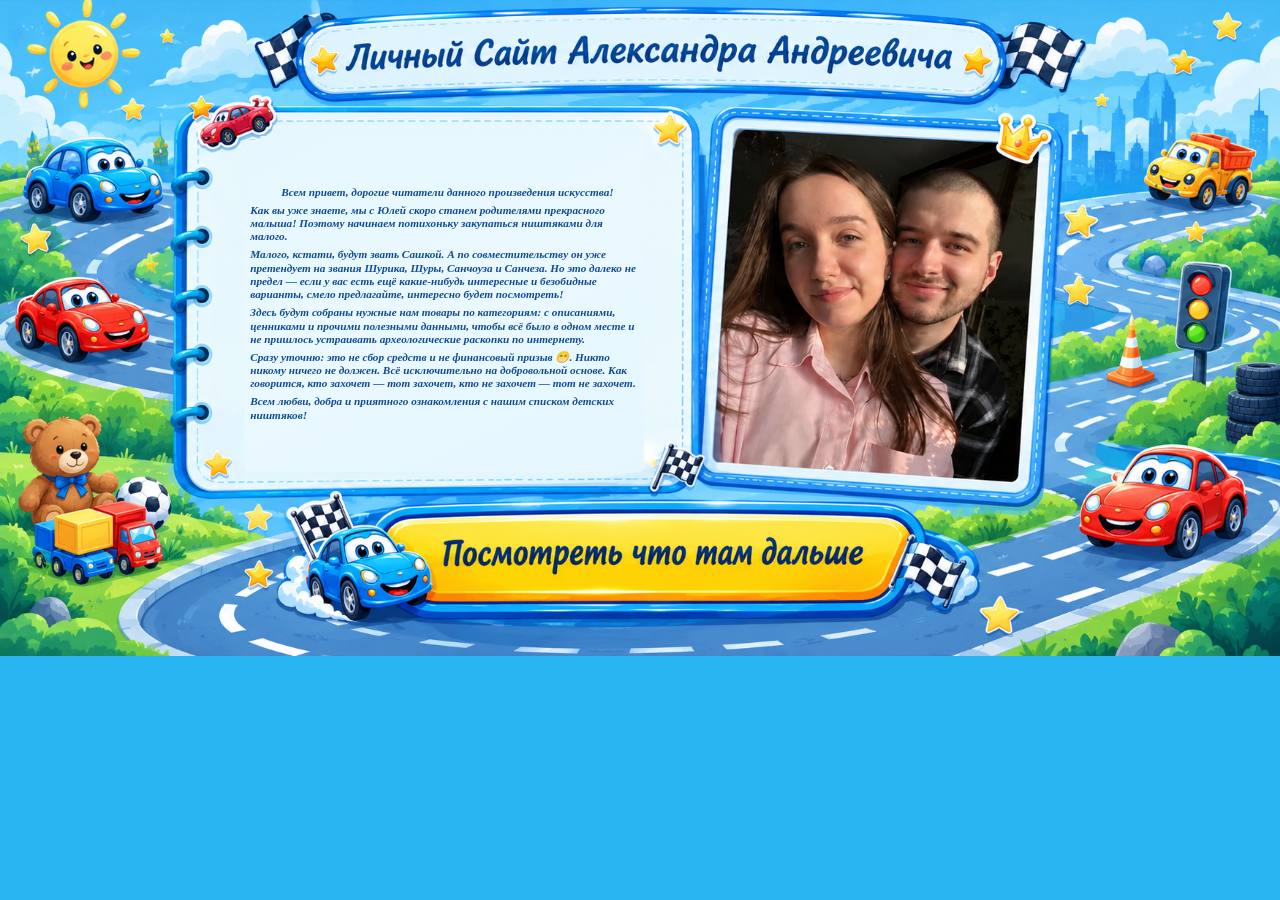
==== commit 3a1deb88: "Finish the homepage text replacement" ====
--- a/index.html
+++ b/index.html
@@ -5,7 +5,7 @@
   <meta name="viewport" content="width=device-width, initial-scale=1">
   <meta name="theme-color" content="#27b6f2">
   <title>Личный сайт Александра Андреевича</title>
-  <link rel="stylesheet" href="styles.css?v=personal-text-2">
+  <link rel="stylesheet" href="styles.css?v=personal-text-3">
 </head>
 <body class="mockup-page">
   <main class="design desktop-design">
@@ -18,7 +18,7 @@
       <p>Сразу уточню: это не сбор средств и не финансовый призыв 😁. Никто никому ничего не должен. Всё исключительно на добровольной основе. Как говорится, кто захочет — тот захочет, кто не захочет — тот не захочет.</p>
       <p>Всем любви, добра и приятного ознакомления с нашим списком детских ништяков!</p>
     </section>
-    <a class="desktop-cta" href="wishes.html?v=personal-text-2" aria-label="Посмотреть, что там дальше">
+    <a class="desktop-cta" href="wishes.html?v=personal-text-3" aria-label="Посмотреть, что там дальше">
       <img src="assets/desktop-button.png" alt="Посмотреть, что там дальше">
     </a>
   </main>
@@ -43,7 +43,7 @@
       <figcaption>Андрей + Юля = скоро втроём 💙</figcaption>
     </figure>
 
-    <a class="mobile-continue" href="wishes.html?v=personal-text-2">
+    <a class="mobile-continue" href="wishes.html?v=personal-text-3">
       <span class="mobile-button-car" aria-hidden="true">🏎️</span>
       <span>Посмотреть, что там дальше</span>
       <span class="mobile-button-flag" aria-hidden="true">🏁</span>
--- a/styles.css
+++ b/styles.css
@@ -532,7 +532,7 @@
   padding: .35% .45%;
   border-radius: 1.2%;
   background: linear-gradient(155deg, #e6f7ff 0%, #eaf9ff 52%, #e5f6ff 100%);
-  clip-path: polygon(4% 0, 100% 0, 100% 100%, 0 100%, 0 4%, 4% 4%);
+  clip-path: polygon(4% 0, 100% 0, 100% 100%, 0 100%, 0 1%, 4% 1%);
   color: #104b94;
   font-family: "Segoe Print", "Comic Sans MS", cursive;
   font-size: clamp(9px, .88vw, 16px);
